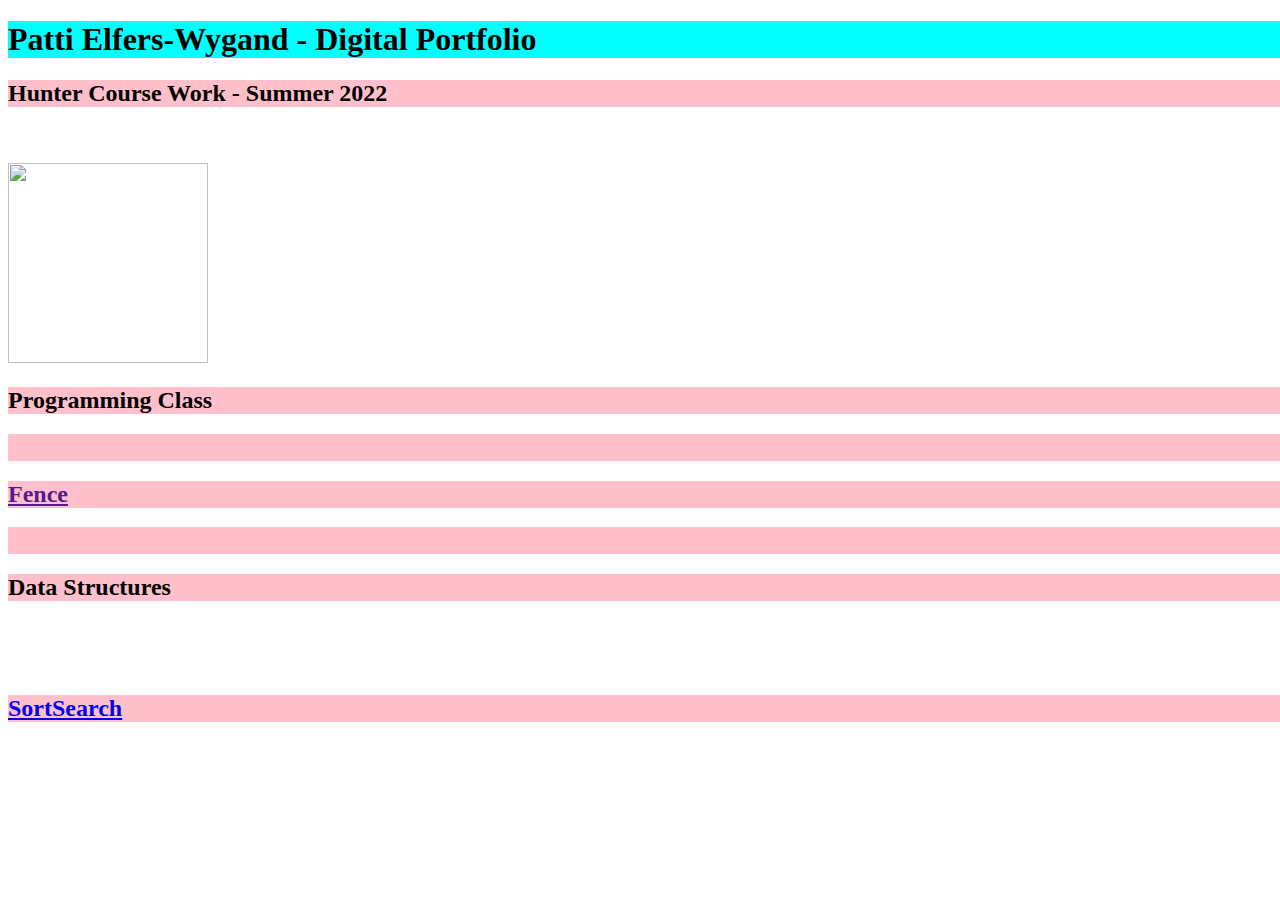
==== index.html @ 5de19a61 "Update index.html" ====
<!DOCTYPE html>
<html>

<head>
  <meta charset="utf-8">
  <meta name="viewport" content="width=device-width">
  <title>My Digital Portfolio</title>
  <link href="style.css" rel="stylesheet" type="text/css" />
</head>

<body>
  <h1>Patti Elfers-Wygand - Digital Portfolio</h1>
  <h2>Hunter Course Work - Summer 2022</h2>
  <script src="script.js"></script>
  <br>
  <br>
  <img
    src="https://www.herzing.edu/sites/default/files/styles/fp_960_640/public/2020-09/it_computer_programming.jpg.webp?itok=8aEwtSxk"
    alt text="Programming Pic" width=200 height=200">
  <h2>Programming Class<h2>
      <br>
      
      
      <h2><a
        href="">Fence</a></h2>
    </h2>
    <h2>
      <br>
      
      
      <h2>Data Structures</h2>
        <br>
        <br>
        <br>
        <h2><a href="https://github.com/pelfers21/nycscertweb/main/DataStructures.html">
            SortSearch</a> </h2S>
                                                                                                                  
<h2><a href="






        <!--
  This script places a badge on your repl's full-browser view back to your repl's cover
  page. Try various colors for the theme: dark, light, red, orange, yellow, lime, green,
  teal, blue, blurple, magenta, pink!
  -->
        <script src="https://replit.com/public/js/replit-badge.js" theme="blue" defer></script>
</body>

</html>
---- style.css ----
html, body {
  height: 100%;
  width: 100%;
}
h1{
  background-color: aqua;
}
h2{
  background-color: pink;
}
.center {
  display: block;
  margin-left: auto;
  margin-right: auto;
  width: 50%;
}
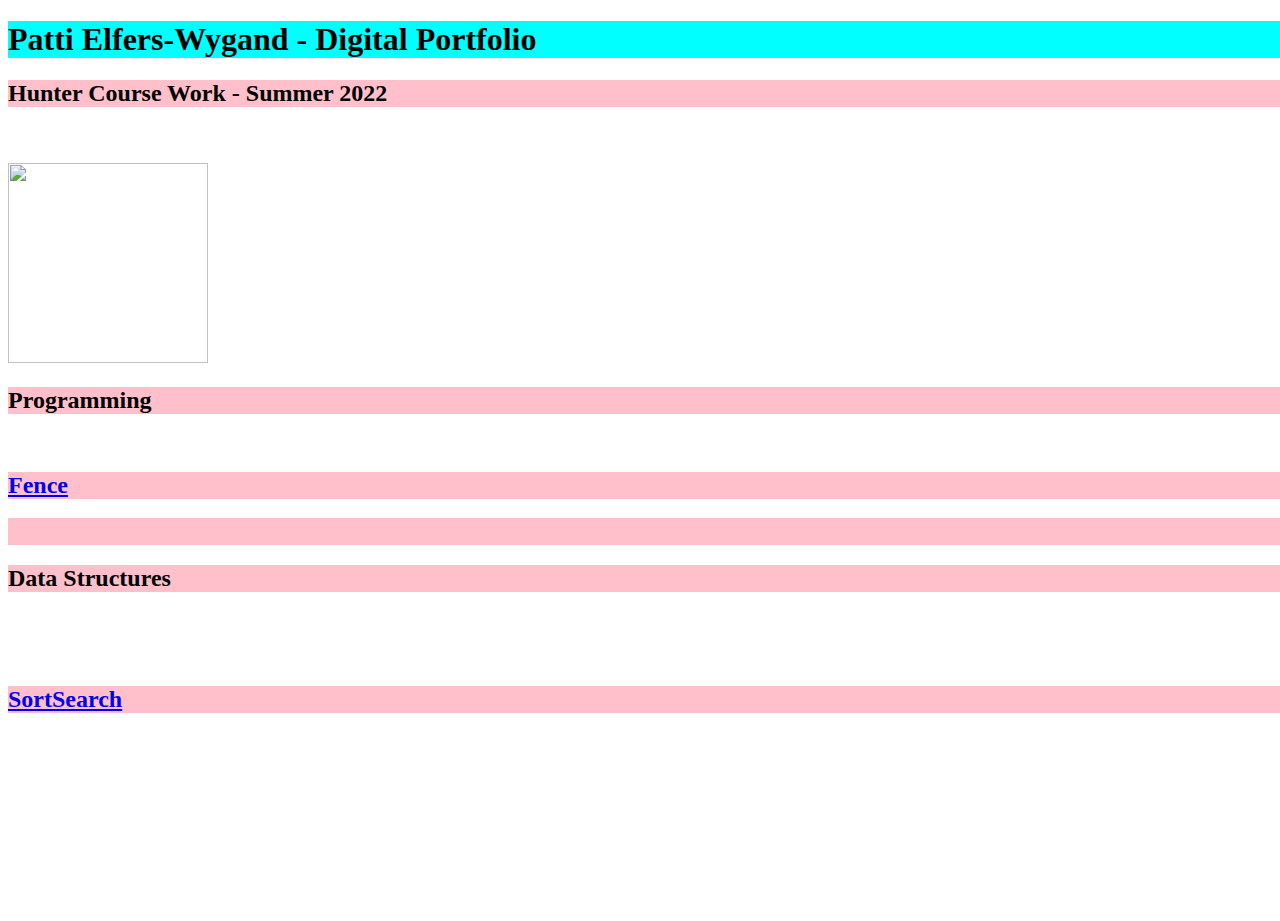
==== commit 2303fbb5: "Update index.html" ====
--- a/index.html
+++ b/index.html
@@ -17,9 +17,10 @@
   <img
     src="https://www.herzing.edu/sites/default/files/styles/fp_960_640/public/2020-09/it_computer_programming.jpg.webp?itok=8aEwtSxk"
     alt text="Programming Pic" width=200 height=200">
-  <h2>Programming Class<h2>
+    <h2>Programming</h2> 
+                                                  
       <br>
-      
+ <h2><a href="https://github.com/pelfers21/nycscertweb/blob/main/Programming1.html>Nim</a?</h2>
       
       <h2><a
         href="">Fence</a></h2>
@@ -32,8 +33,8 @@
         <br>
         <br>
         <br>
-        <h2><a href="https://github.com/pelfers21/nycscertweb/main/DataStructures.html">
-            SortSearch</a> </h2S>
+        <h2><a href="https://github.com/pelfers21/nycscertweb/commit/ddf615cff2d50bba7fcd9c06c4c19b6ab82907da">
+            SortSearch</a> </h2>
                                                                                                                   
 <h2><a href="
 
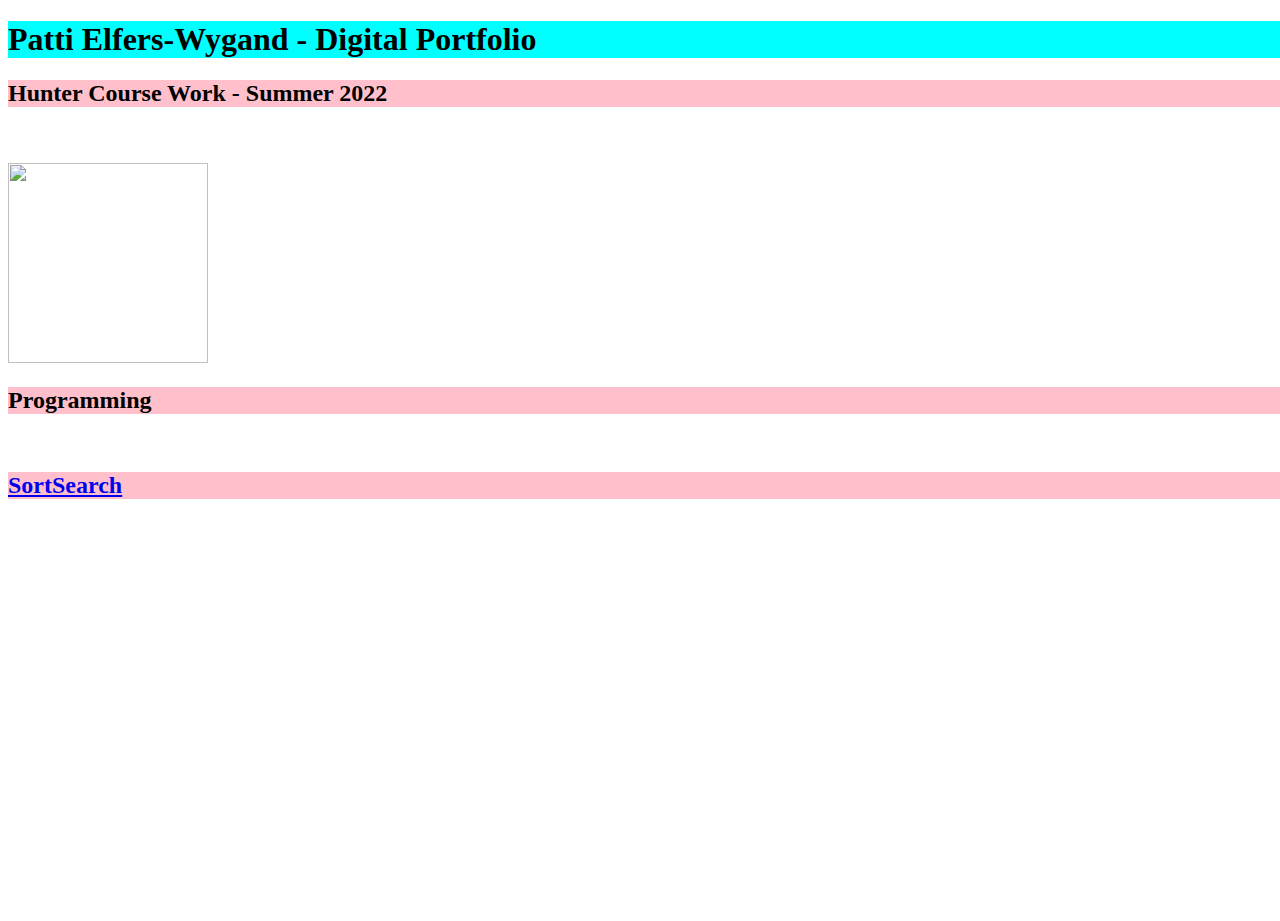
==== commit 4c417b73: "Update index.html" ====
--- a/index.html
+++ b/index.html
@@ -20,11 +20,9 @@
     <h2>Programming</h2> 
                                                   
       <br>
- <h2><a href="https://github.com/pelfers21/nycscertweb/blob/main/Programming1.html>Nim</a?</h2>
       
-      <h2><a
-        href="">Fence</a></h2>
-    </h2>
+      
+      <h2><a href="https://github.com/pelfers21/nycscertweb/Programming1.html>Nim</a></h2>
     <h2>
       <br>
       
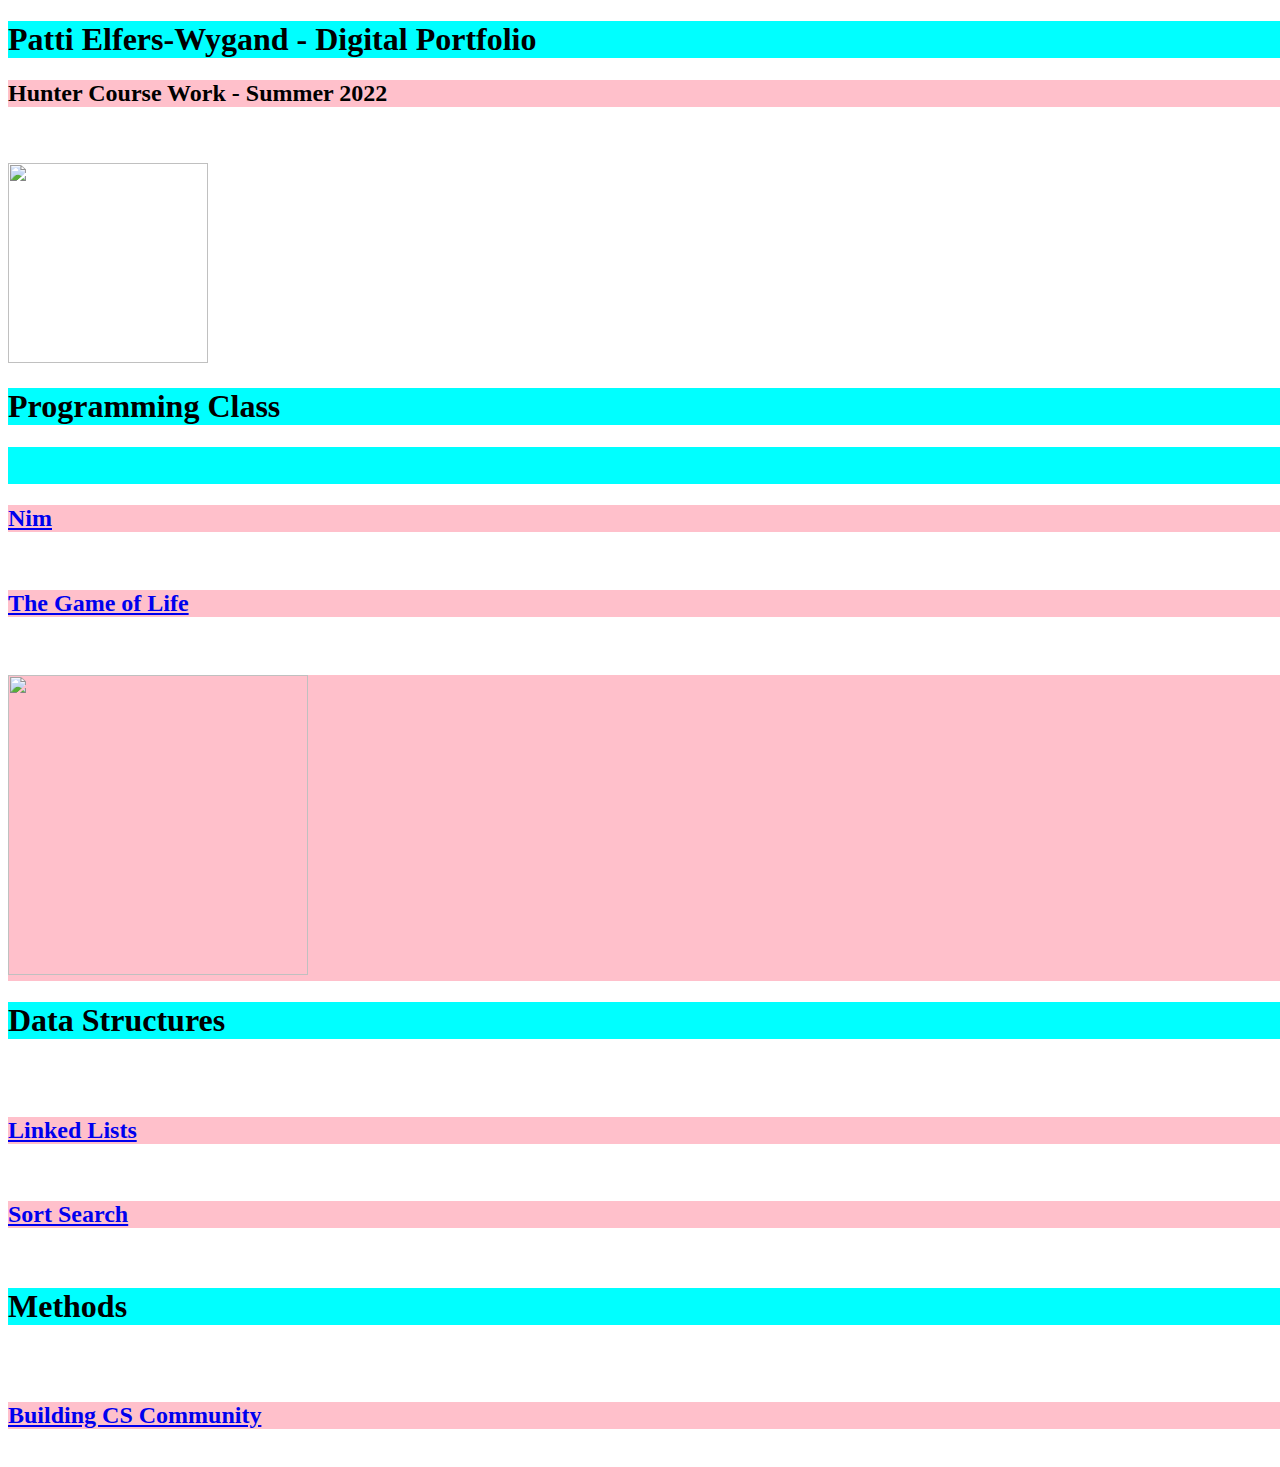
==== commit 0b00ad5e: "Update index.html" ====
--- a/index.html
+++ b/index.html
@@ -16,37 +16,43 @@
   <br>
   <img
     src="https://www.herzing.edu/sites/default/files/styles/fp_960_640/public/2020-09/it_computer_programming.jpg.webp?itok=8aEwtSxk"
-    alt text="Programming Pic" width=200 height=200">
-    <h2>Programming</h2> 
-                                                  
+    alt text="Programming Pic" class=center1 width=200 height=200">
+  <h1>Programming Class<h1>
       <br>
-      
-      
-      <h2><a href="https://github.com/pelfers21/nycscertweb/Programming1.html>Nim</a></h2>
-    <h2>
+      <h2><a href="https://replit.com/@Halseyjhs/cohort-3-summer-work-pelfers21-1#programming/1/Nim.java">Nim</a>
+      </h2>
+    <br>
+    <h2><a href=https://replit.com/@Halseyjhs/cohort-3-summer-work-pelfers21-2#programming/3/Cgol.java>The Game of Life</a></h2>
       <br>
-      
-      
-      <h2>Data Structures</h2>
-        <br>
-        <br>
-        <br>
-        <h2><a href="https://github.com/pelfers21/nycscertweb/commit/ddf615cff2d50bba7fcd9c06c4c19b6ab82907da">
-            SortSearch</a> </h2>
-                                                                                                                  
-<h2><a href="
+      <h2><img src="https://upload.wikimedia.org/wikipedia/commons/0/03/Untitled-Diagram-183.png" alt text="Data Graph"
+          width=300 height=300 class=center2></h2>
+<h1>Data Structures</h1>
+      <br>
+      <br>
+<h2><a href="https://replit.com/@Halseyjhs/cohort-3-summer-work-pelfers21-1#ds/LinkedList/Node.java">Linked
+          Lists</a> </h2>
+      <br>
+      <h2><a href="https://replit.com/@Halseyjhs/cohort-3-summer-work-pelfers21-2#ds/Sort/SortSearch.java">Sort Search </a></h2>
+      <br>
+<h1>Methods</h1>
+      <br>
+      <br>
+<h2><a href=https://replit.com/@Halseyjhs/cohort-3-summer-work-pelfers21-2#methods/10_community.md>Building CS Community</a></h2>
+      <br>
 
 
 
 
 
 
-        <!--
+
+
+      <!--
   This script places a badge on your repl's full-browser view back to your repl's cover
   page. Try various colors for the theme: dark, light, red, orange, yellow, lime, green,
   teal, blue, blurple, magenta, pink!
   -->
-        <script src="https://replit.com/public/js/replit-badge.js" theme="blue" defer></script>
+      <script src="https://replit.com/public/js/replit-badge.js" theme="blue" defer></script>
 </body>
 
 </html>
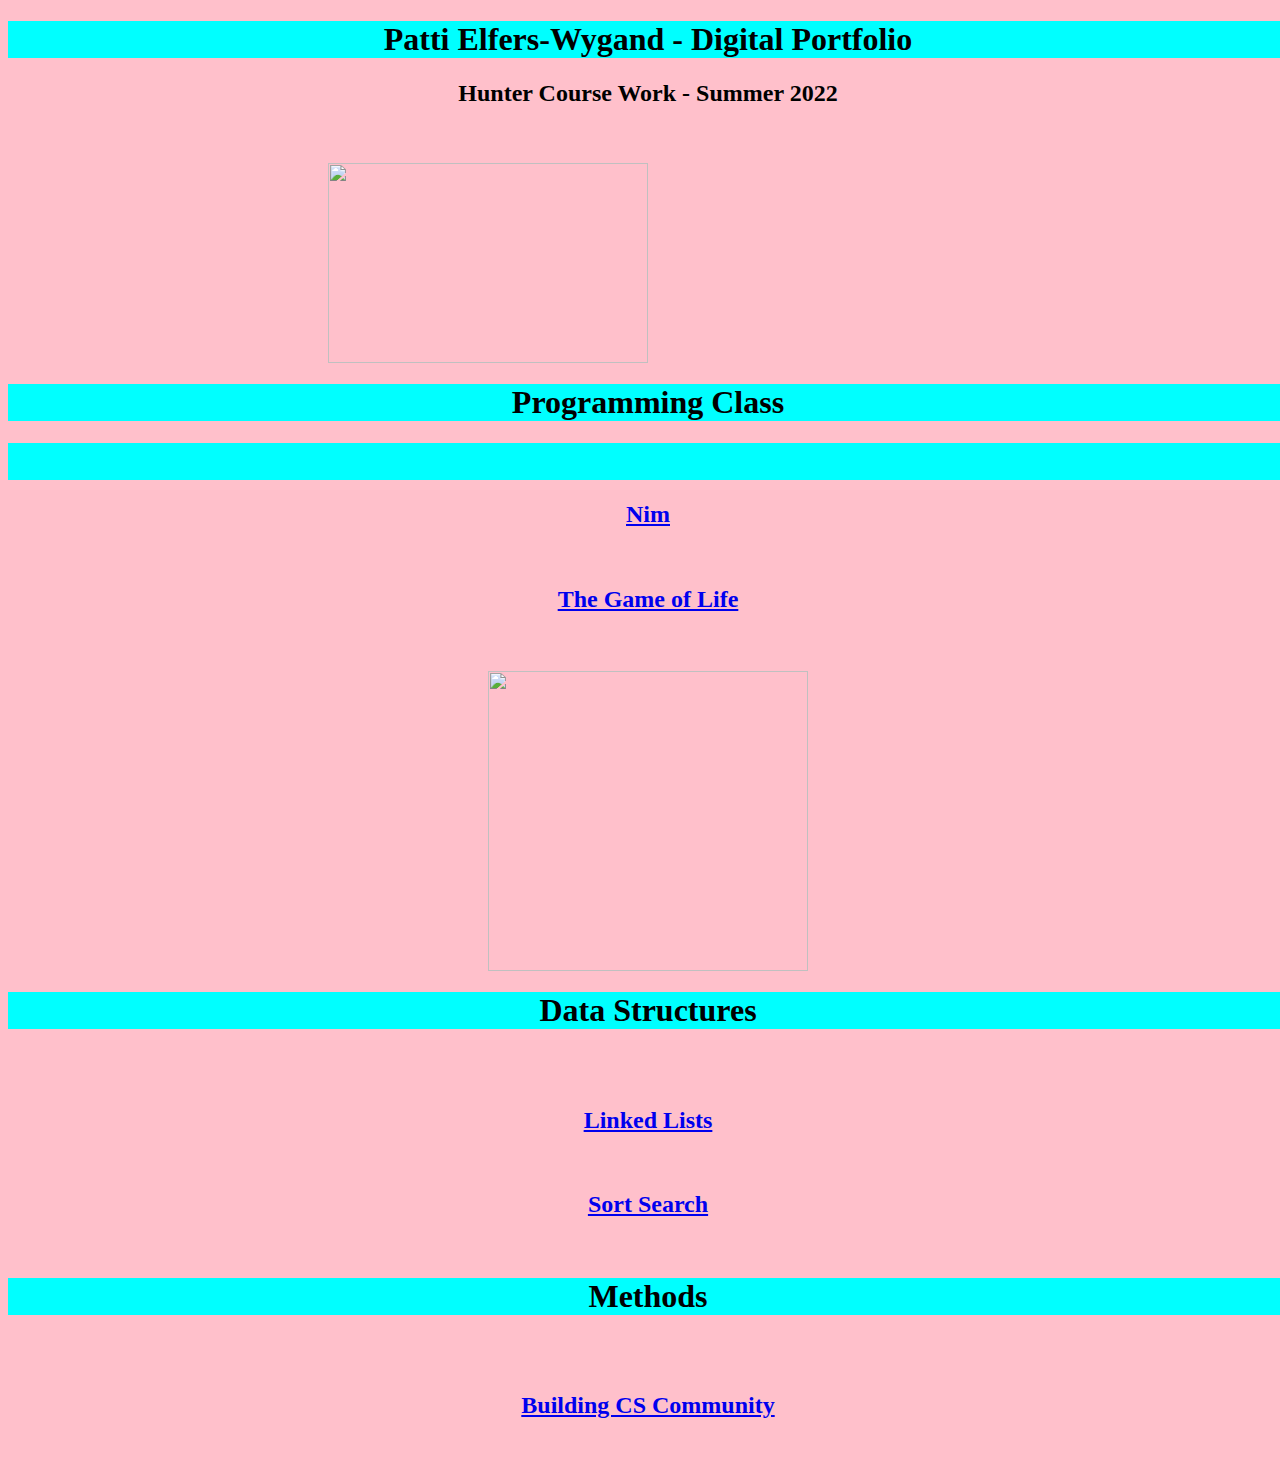
==== commit 47ffd71d: "Update index.html" ====
--- a/index.html
+++ b/index.html
@@ -29,7 +29,7 @@
 <h1>Data Structures</h1>
       <br>
       <br>
-<h2><a href="https://replit.com/@Halseyjhs/cohort-3-summer-work-pelfers21-1#ds/LinkedList/Node.java">Linked
+<h2><a href="https://replit.com/@Halseyjhs/cohort-3-summer-work-pelfers21-1#ds/LinkedList/LinkedList.java">Linked
           Lists</a> </h2>
       <br>
       <h2><a href="https://replit.com/@Halseyjhs/cohort-3-summer-work-pelfers21-2#ds/Sort/SortSearch.java">Sort Search </a></h2>
--- a/style.css
+++ b/style.css
@@ -1,16 +1,29 @@
 html, body {
   height: 100%;
   width: 100%;
+}
+*{
+  background-color: pink;
 }
 h1{
   background-color: aqua;
 }
 h2{
-  background-color: pink;
+  text-align: center;
 }
-.center {
+h1{
+  text-align: center;
+}
+
+.center1 {
   display: block;
   margin-left: auto;
   margin-right: auto;
   width: 50%;
 }
+.center2 {
+  display: block;
+  margin-left: auto;
+  margin-right: auto;
+  width: 50%;
+}
